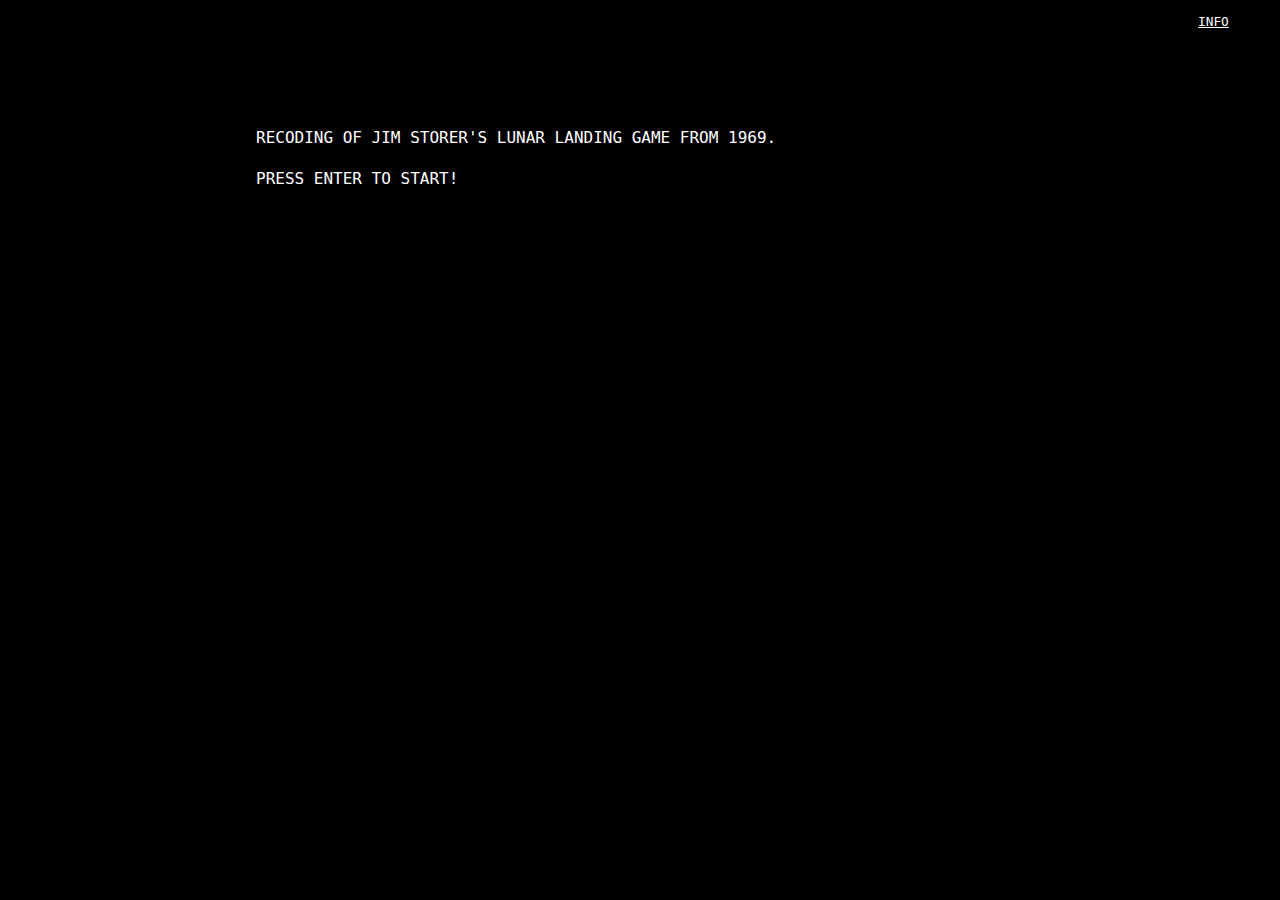
==== www/index.html @ f52aa922 "refactor code" ====
<!DOCTYPE html>

<html onkeyup="navigate(event)">

<head>
  <meta HTTP-EQUIV="CONTENT-TYPE" CONTENT="text/html; charset=utf-8">
  <meta name="viewport" content="width=device-width">
  <title>Lunar Lander</title>
  <meta name="description" content="Recoding of Jim Storer's lunar lander from 1969.">
  <meta name="keywords" content="Moon Lander, Lunar Lander, Lunar Landing Game, Jim Storer, 1969">
  <meta name="author" content="Stefan Trenkel">
  <link rel="stylesheet" type="text/css" href="css/index.css">
</head>

<body id="">

  <div id="menu">
    <a href="info.html">INFO</a>   
  </div>

  <div id="console-root">
    <div class="console-line">RECODING OF JIM STORER'S LUNAR LANDING GAME FROM 1969.</div>
    <div class="console-line">&nbsp;</div>
    <div class="console-line">PRESS ENTER TO START!</div>
  </div>

</body>

<script>
  var navigate = function(event) {
    if (event.keyCode === 13) {
      window.location.href = "lunar.html";
    }
  };
</script>

</html>
---- www/css/index.css ----
html {
  margin: 0;
  background-color: black;
  font-family: monospace;
  font-size: 16px;
}

body {
  margin: 0 0 0 0;
}

#menu {
  position: absolute;
  top: 0;
  width: 100%;  
  color: white;
  height: 3.5em;
  line-height: 3.5em;
  text-align: right;
  font-size: 0.8em;
}

#menu a {
  color: white;
  margin: 0 4em;
}

#console-root {
  margin: 8em 0 0 0;
  padding: 0 1em 4em 1em;
}

.console-line {
  padding: 0;
  border: none;
  background-color: black;
  color: white;
  font-family: monospace;
  font-size: 1em;
  margin: 0.1em auto;
  display: block;
  width: 48em; 
}

a.console-line {
  margin: 0.4em auto;
}

@media (max-width: 800px) {
  html {
    font-size: 14px;
  }
}

@media (max-width: 700px) {
  html {
    font-size: 12px;
  }
}

@media (max-width: 600px) {
  html {
    font-size: 10px;
  }
}

@media (max-width: 500px) {
  html {
    font-size: 8px;
  }
}
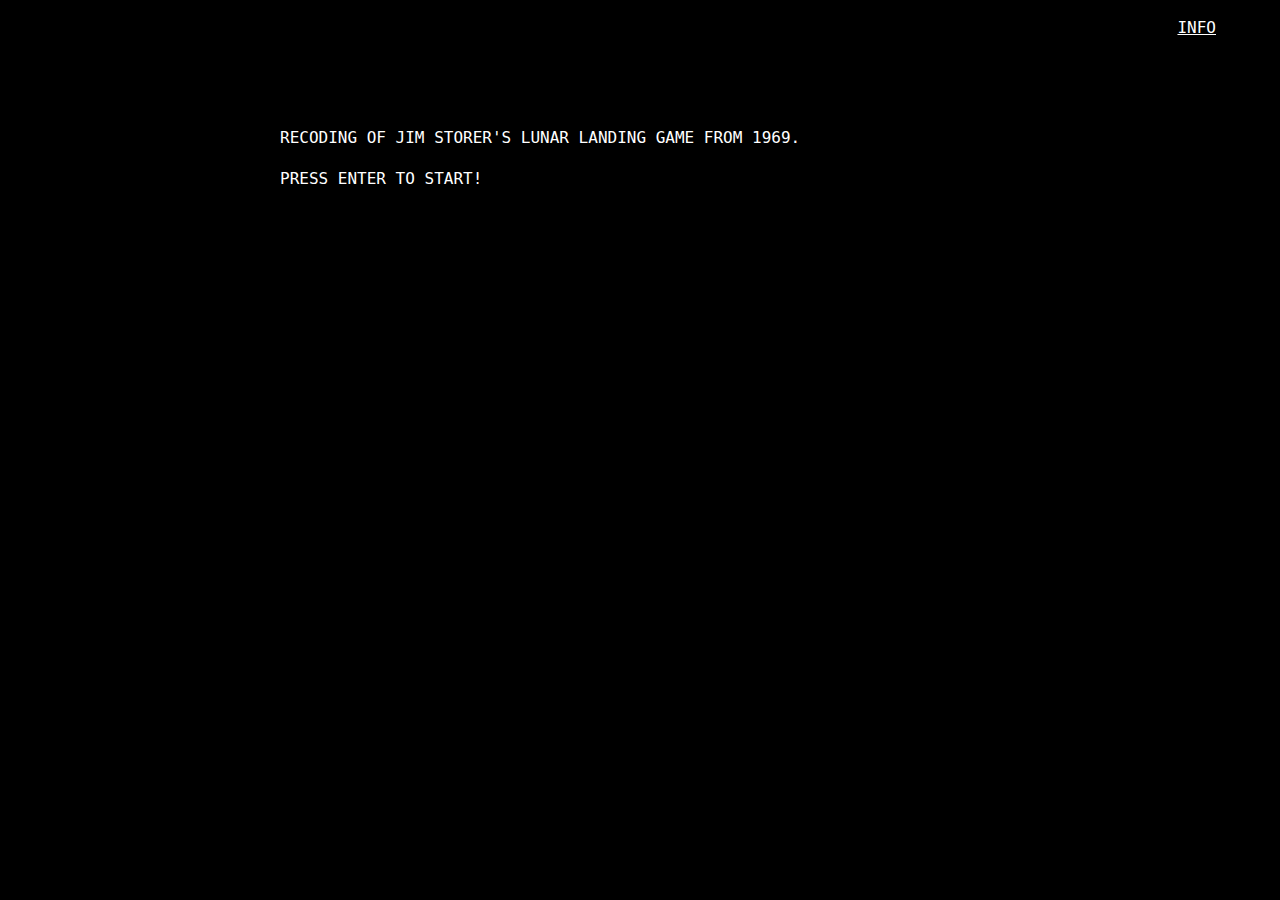
==== commit 95a399b4: "css breakpoint angepasst; touch verbessert" ====
--- a/www/index.html
+++ b/www/index.html
@@ -1,11 +1,11 @@
 <!DOCTYPE html>
 
-<html onkeyup="navigate(event)">
+<html onkeyup="navigate(event)" ontouchend="navigate('touch')">
 
 <head>
   <meta HTTP-EQUIV="CONTENT-TYPE" CONTENT="text/html; charset=utf-8">
   <meta name="viewport" content="width=device-width">
-  <title>Lunar Lander</title>
+  <title>Lunar</title>
   <meta name="description" content="Recoding of Jim Storer's lunar lander from 1969.">
   <meta name="keywords" content="Moon Lander, Lunar Lander, Lunar Landing Game, Jim Storer, 1969">
   <meta name="author" content="Stefan Trenkel">
@@ -28,7 +28,7 @@
 
 <script>
   var navigate = function(event) {
-    if (event.keyCode === 13) {
+    if (event === "touch" || event.keyCode === 13) {
       window.location.href = "lunar.html";
     }
   };
--- a/www/css/index.css
+++ b/www/css/index.css
@@ -17,7 +17,6 @@
   height: 3.5em;
   line-height: 3.5em;
   text-align: right;
-  font-size: 0.8em;
 }
 
 #menu a {
@@ -39,32 +38,32 @@
   font-size: 1em;
   margin: 0.1em auto;
   display: block;
-  width: 48em; 
+  width: 45em; 
 }
 
 a.console-line {
   margin: 0.4em auto;
 }
 
-@media (max-width: 800px) {
+@media (max-width: 760px) {
   html {
     font-size: 14px;
   }
 }
 
-@media (max-width: 700px) {
+@media (max-width: 660px) {
   html {
     font-size: 12px;
   }
 }
 
-@media (max-width: 600px) {
+@media (max-width: 560px) {
   html {
     font-size: 10px;
   }
 }
 
-@media (max-width: 500px) {
+@media (max-width: 460px) {
   html {
     font-size: 8px;
   }
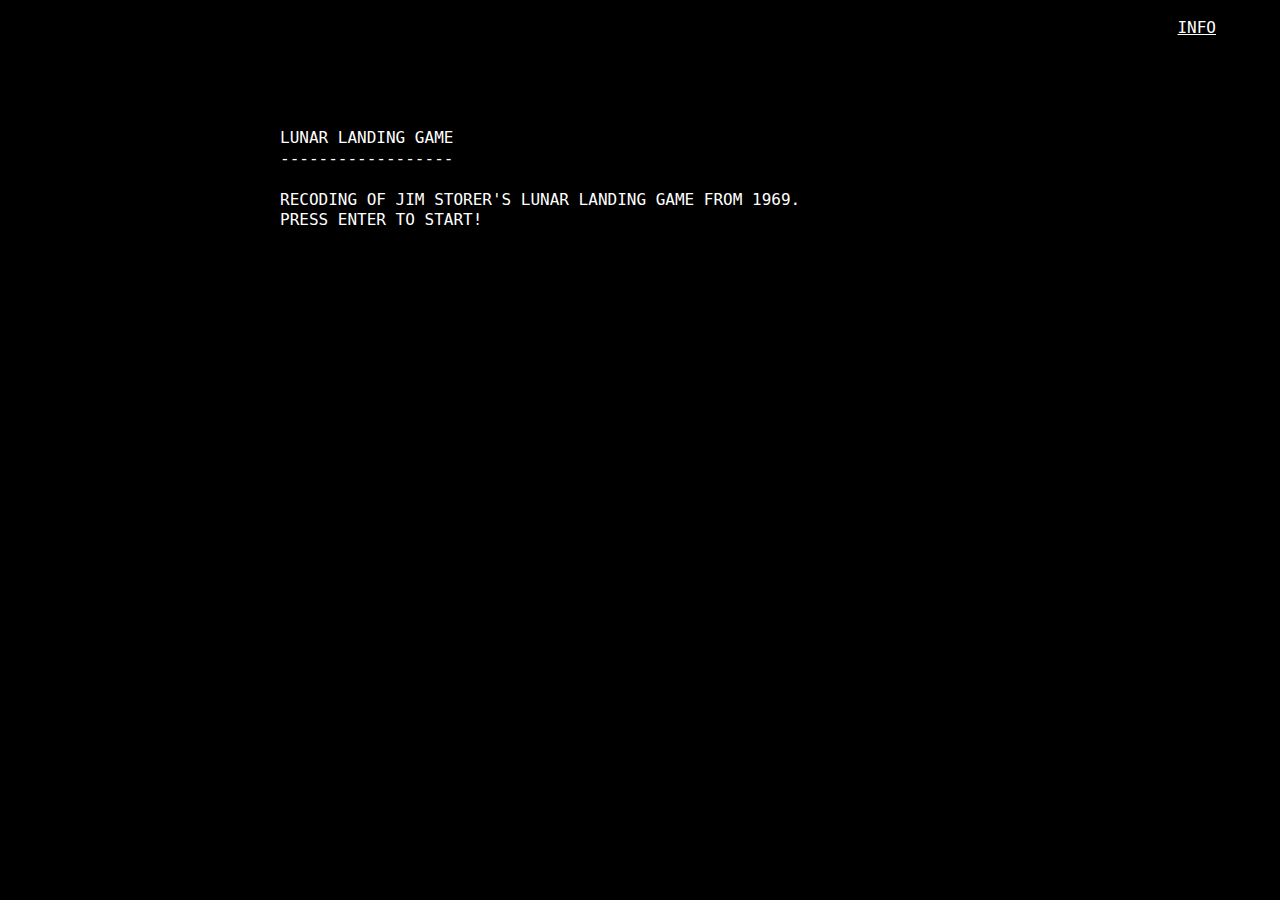
==== commit 8e483271: "Small text improvements" ====
--- a/www/index.html
+++ b/www/index.html
@@ -5,10 +5,10 @@
 <head>
   <meta HTTP-EQUIV="CONTENT-TYPE" CONTENT="text/html; charset=utf-8">
   <meta name="viewport" content="width=device-width">
-  <title>Lunar</title>
-  <meta name="description" content="Recoding of Jim Storer's lunar lander from 1969.">
-  <meta name="keywords" content="Moon Lander, Lunar Lander, Lunar Landing Game, Jim Storer, 1969">
-  <meta name="author" content="Stefan Trenkel">
+  <title>LUNAR</title>
+  <meta name="description" content="REMAKE OF JIM STORER'S LUNAR LANDING GAME FROM 1969.">
+  <meta name="keywords" content="LUNAR LANDER, LUNAR LANDING GAME, JIM STORER, 1969">
+  <meta name="author" content="STEFAN TRENKEL">
   <link rel="stylesheet" type="text/css" href="css/index.css">
 </head>
 
@@ -19,8 +19,11 @@
   </div>
 
   <div id="console-root">
+      <div class="console-line">LUNAR LANDING GAME</div>
+      <div class="console-line">------------------</div>
+      <div class="console-line">&nbsp;</div>
     <div class="console-line">RECODING OF JIM STORER'S LUNAR LANDING GAME FROM 1969.</div>
-    <div class="console-line">&nbsp;</div>
+    
     <div class="console-line">PRESS ENTER TO START!</div>
   </div>
 
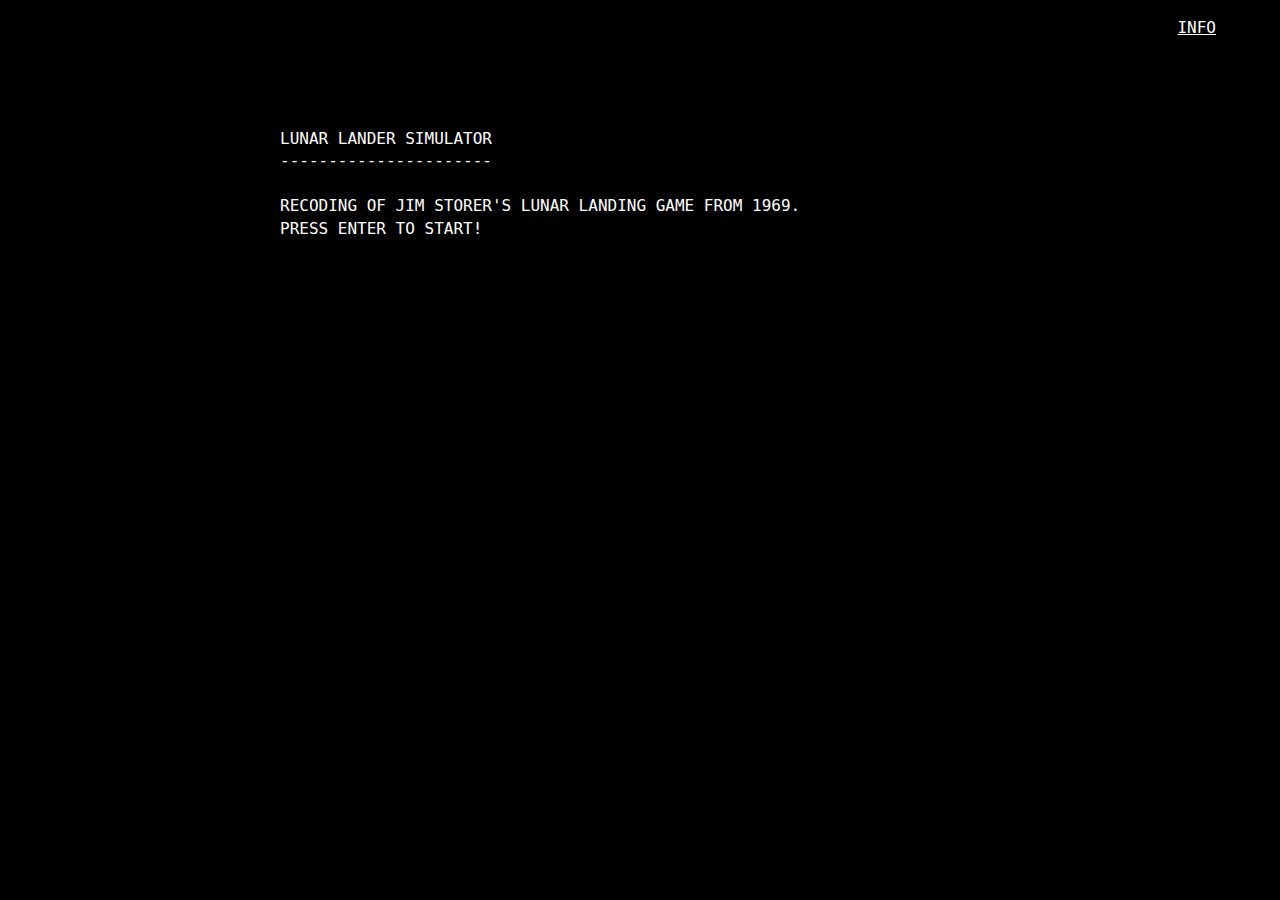
==== commit 20909e70: "update limks, description, text" ====
--- a/www/index.html
+++ b/www/index.html
@@ -5,8 +5,8 @@
 <head>
   <meta HTTP-EQUIV="CONTENT-TYPE" CONTENT="text/html; charset=utf-8">
   <meta name="viewport" content="width=device-width">
-  <title>LUNAR</title>
-  <meta name="description" content="REMAKE OF JIM STORER'S LUNAR LANDING GAME FROM 1969.">
+  <title>LUNAR LANDER SIMULATOR</title>
+  <meta name="description" content="RECODING OF JIM STORER'S LUNAR LANDING GAME FROM 1969.">
   <meta name="keywords" content="LUNAR LANDER, LUNAR LANDING GAME, JIM STORER, 1969">
   <meta name="author" content="STEFAN TRENKEL">
   <link rel="stylesheet" type="text/css" href="css/index.css">
@@ -19,8 +19,8 @@
   </div>
 
   <div id="console-root">
-      <div class="console-line">LUNAR LANDING GAME</div>
-      <div class="console-line">------------------</div>
+      <div class="console-line">LUNAR LANDER SIMULATOR</div>
+      <div class="console-line">----------------------</div>
       <div class="console-line">&nbsp;</div>
     <div class="console-line">RECODING OF JIM STORER'S LUNAR LANDING GAME FROM 1969.</div>
     
--- a/www/css/index.css
+++ b/www/css/index.css
@@ -7,6 +7,10 @@
 
 body {
   margin: 0 0 0 0;
+}
+
+a {
+  color: white;
 }
 
 #menu {
@@ -20,7 +24,6 @@
 }
 
 #menu a {
-  color: white;
   margin: 0 4em;
 }
 
@@ -36,13 +39,10 @@
   color: white;
   font-family: monospace;
   font-size: 1em;
-  margin: 0.1em auto;
+  margin: 0 auto;
   display: block;
-  width: 45em; 
-}
-
-a.console-line {
-  margin: 0.4em auto;
+  width: 45em;
+  line-height: 1.4em;
 }
 
 @media (max-width: 760px) {
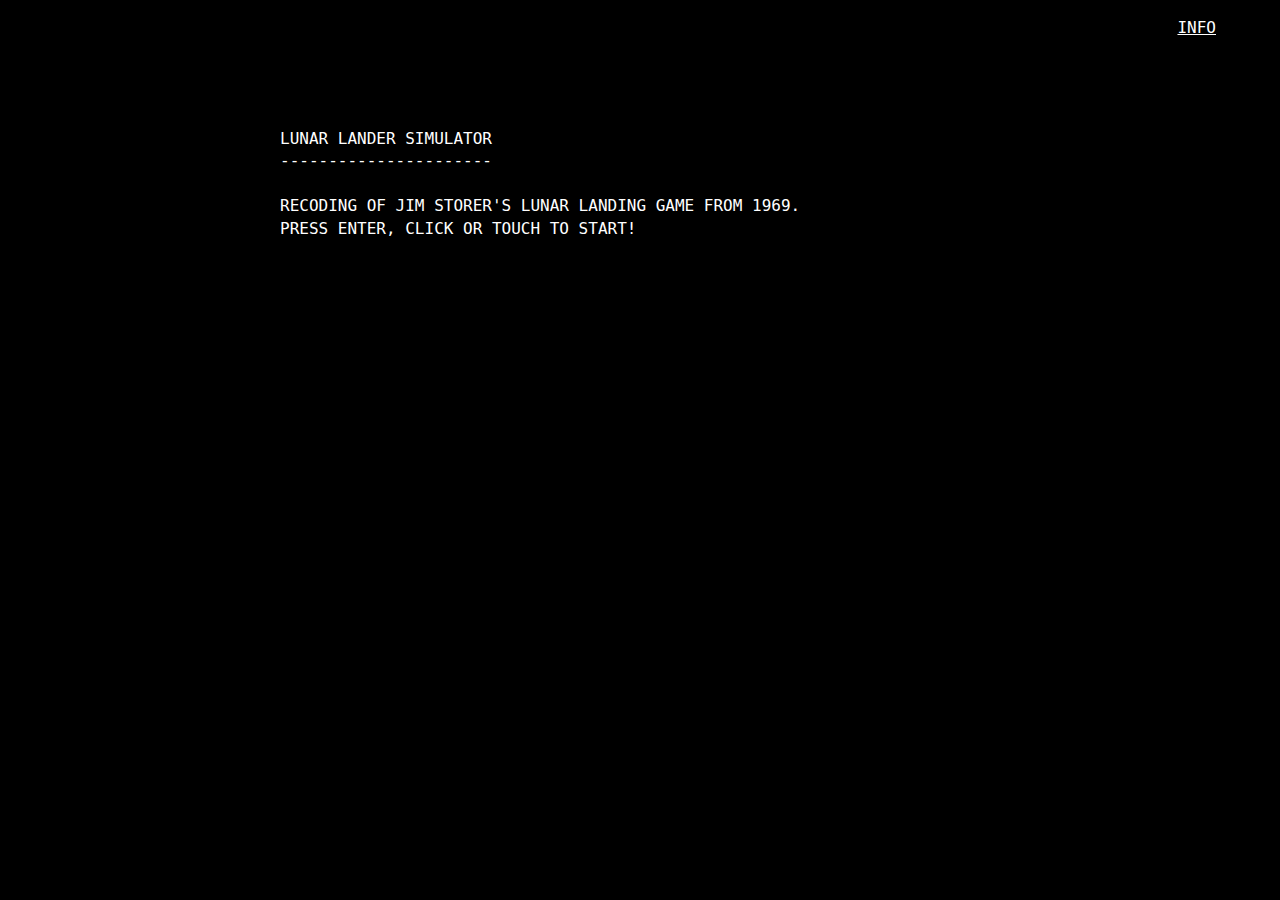
==== commit c506ecdd: "try to fix touch problem on info link" ====
--- a/www/index.html
+++ b/www/index.html
@@ -1,6 +1,6 @@
 <!DOCTYPE html>
 
-<html onkeyup="navigate(event)" ontouchend="navigate('touch')">
+<html onkeyup="navigate(event)" onclick="navigate('click')">
 
 <head>
   <meta HTTP-EQUIV="CONTENT-TYPE" CONTENT="text/html; charset=utf-8">
@@ -19,19 +19,18 @@
   </div>
 
   <div id="console-root">
-      <div class="console-line">LUNAR LANDER SIMULATOR</div>
-      <div class="console-line">----------------------</div>
-      <div class="console-line">&nbsp;</div>
+    <div class="console-line">LUNAR LANDER SIMULATOR</div>
+    <div class="console-line">----------------------</div>
+    <div class="console-line">&nbsp;</div>
     <div class="console-line">RECODING OF JIM STORER'S LUNAR LANDING GAME FROM 1969.</div>
-    
-    <div class="console-line">PRESS ENTER TO START!</div>
+    <div class="console-line">PRESS ENTER, CLICK OR TOUCH TO START!</div>
   </div>
 
 </body>
 
 <script>
   var navigate = function(event) {
-    if (event === "touch" || event.keyCode === 13) {
+    if (event === "click" || event.keyCode === 13) {
       window.location.href = "lunar.html";
     }
   };
